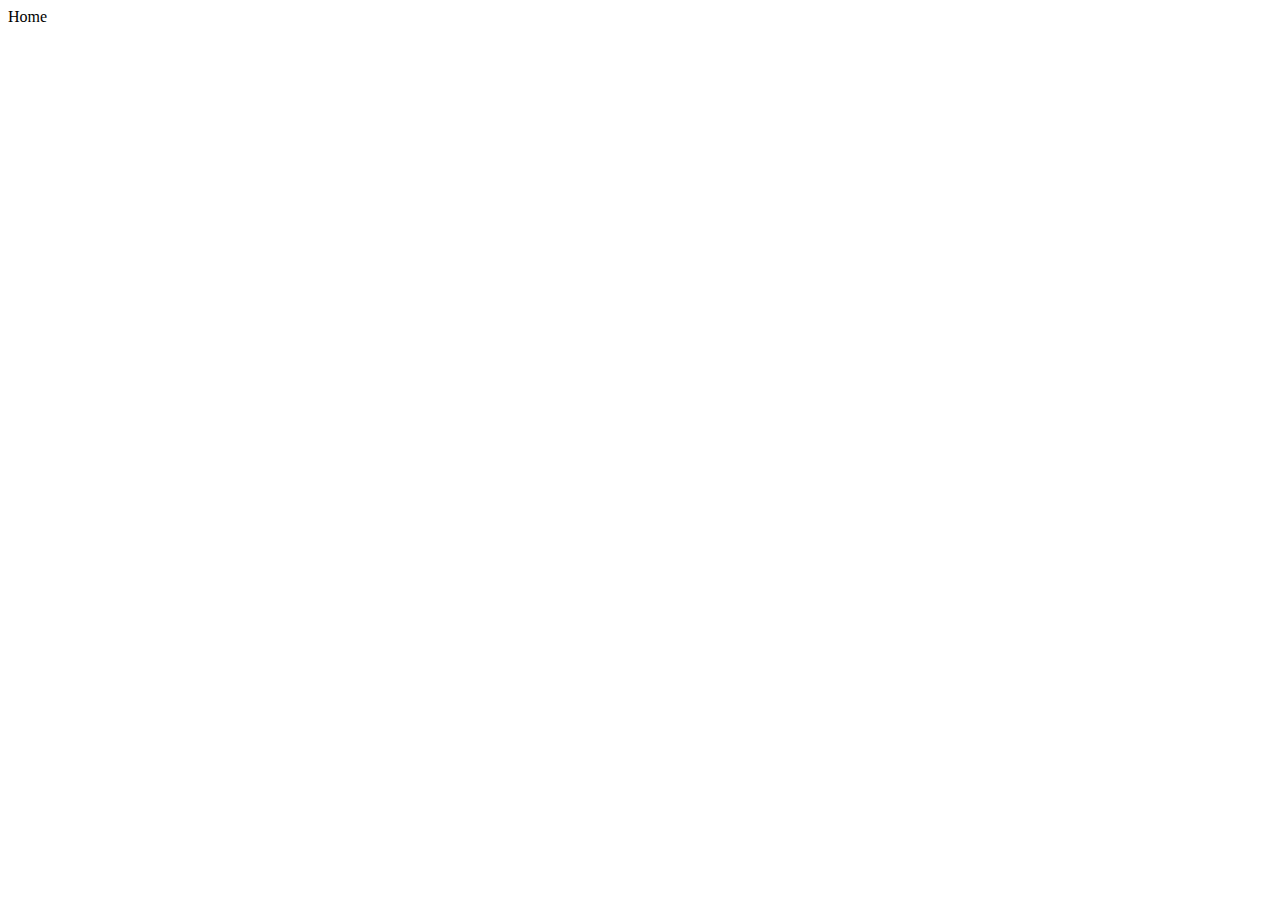
==== index.html @ a1fd58bc "Added html pages Added pages folder Added styles folder" ====
<!DOCTYPE html>
<html lang="en">
    <head>
        <meta charset="UTF-8"/>
        <meta name="viewport" content="width=device-width, initial-scale=1.0"/>
        <title>Moza R5 review</title>
    </head>
    <body>

        <header>Home</header>

    </body>
</html>
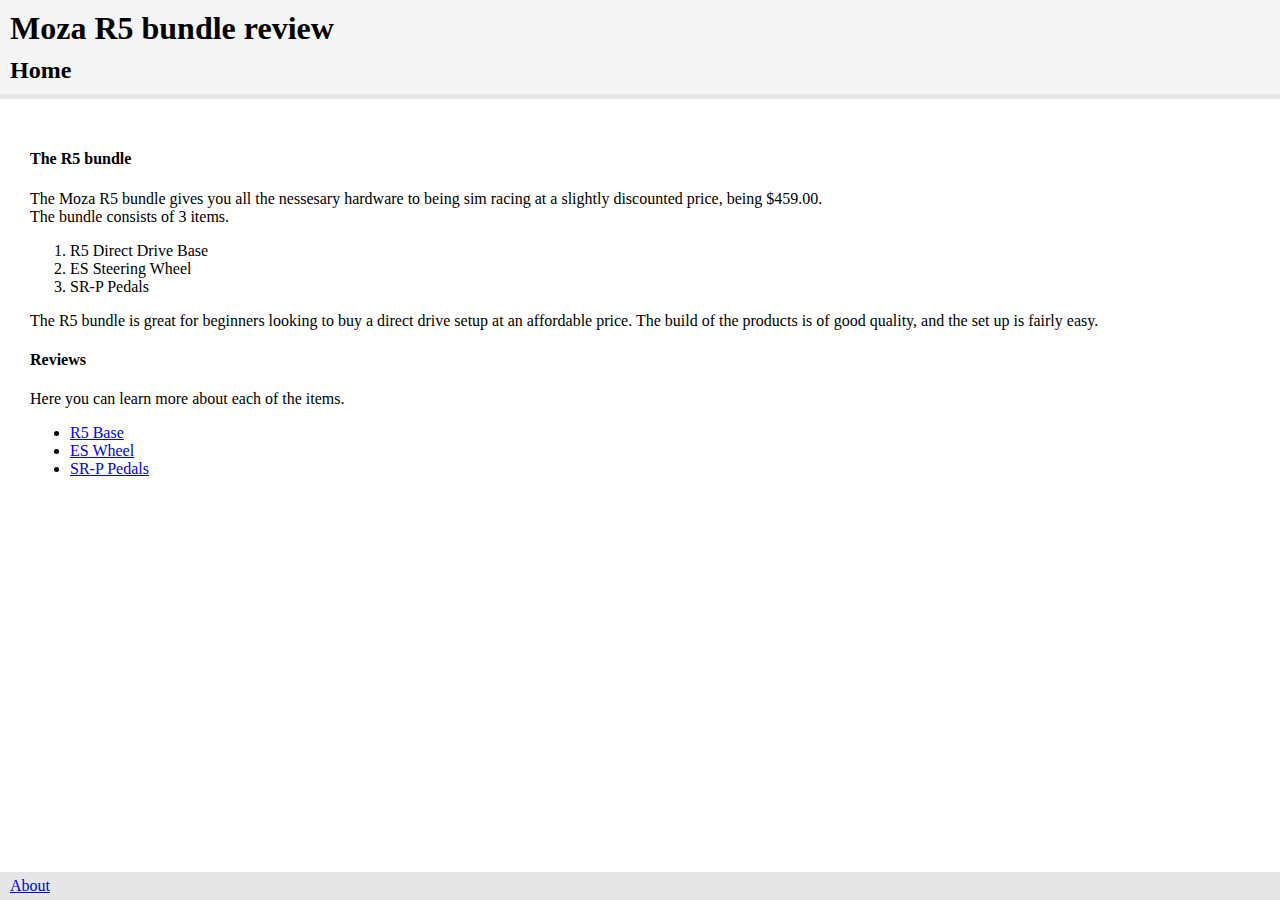
==== commit 1f2a1248: "Added and changed content" ====
--- a/index.html
+++ b/index.html
@@ -3,11 +3,53 @@
     <head>
         <meta charset="UTF-8"/>
         <meta name="viewport" content="width=device-width, initial-scale=1.0"/>
+        <link rel="stylesheet" href="styles/main.css" />
         <title>Moza R5 review</title>
     </head>
     <body>
 
-        <header>Home</header>
+        <header>
+            <h1>Moza R5 bundle review</h1>
+            <h2>Home</h2>
+        </header>
+
+        <main>
+            <section>
+                <article>
+                    <h4>The R5 bundle</h4>
+                    <p>The Moza R5 bundle gives you all the nessesary hardware to being sim racing at a slightly discounted price, being $459.00.<br>The bundle consists of 3 items.</p>
+                    <ol>
+                        <li>R5 Direct Drive Base</li>
+                        <li>ES Steering Wheel</li>
+                        <li>SR-P Pedals</li>
+                    </ol>
+                    <p>The R5 bundle is great for beginners looking to buy a direct drive setup at an affordable price. The build of the products is of good quality, and the set up is fairly easy.</p>
+                </article>
+                <article>
+                    <h4>Reviews</h4>
+                    <div>
+                        Here you can learn more about each of the items.
+                        <ul>
+                            <li>
+                                <a href="pages/r5_base.html">R5 Base</a>
+                            </li>
+                            <li>
+                                <a href="pages/es_wheel.html">ES Wheel</a>
+                            </li>
+                            <li>
+                                <a href="pages/sr-p_pedals.html">SR-P Pedals</a>
+                            </li>
+                        </ul>
+                    </div>
+                </article>
+            </section>
+        </main>
+
+        <footer>
+            <nav>
+                <a href="pages/about.html">About</a>
+            </nav>
+        </footer>
 
     </body>
 </html>--- a/styles/main.css
+++ b/styles/main.css
@@ -0,0 +1,40 @@
+body
+{
+    background-color: white;
+    margin: 0px;
+}
+
+header
+{
+    background-color: #f5f5f5;
+    border-bottom: 5px solid #e6e6e6;
+    padding: 10px;
+    margin: 0px;
+}
+
+main
+{
+    padding: 30px;
+}
+
+h1
+{
+    margin-top: 0px;
+    margin-bottom: 10px;
+}
+
+h2
+{
+    margin: 0px;
+}
+
+footer
+{
+    position: fixed;
+    bottom: 0px;
+    padding-left: 10px;
+    padding-right: 100%;
+    padding-top: 5px;
+    padding-bottom: 5px;
+    background-color: #e6e6e6;
+}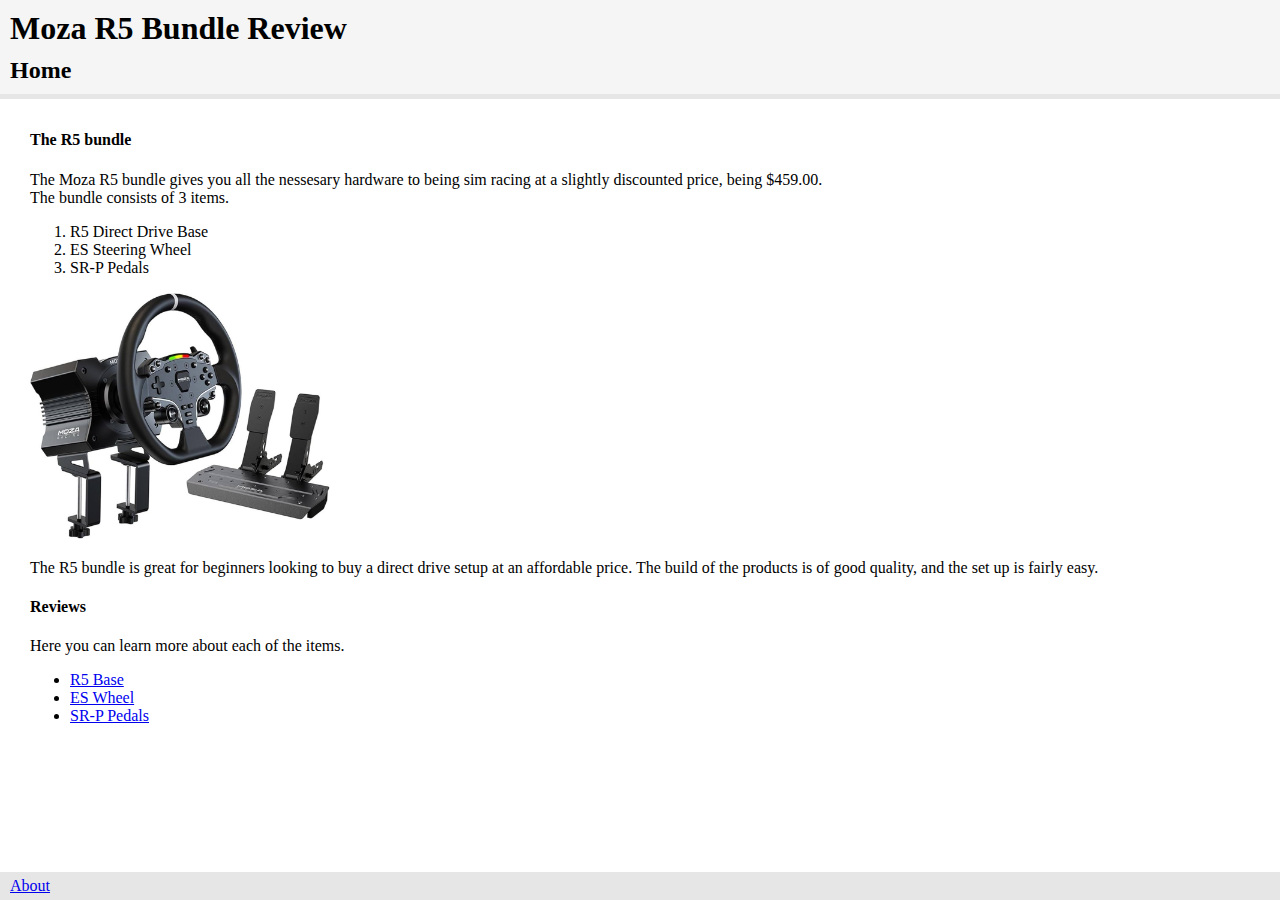
==== commit fc961ee9: "Moved image files to images folder Changed html files Changed css file" ====
--- a/index.html
+++ b/index.html
@@ -1,55 +1,66 @@
 <!DOCTYPE html>
 <html lang="en">
-    <head>
-        <meta charset="UTF-8"/>
-        <meta name="viewport" content="width=device-width, initial-scale=1.0"/>
-        <link rel="stylesheet" href="styles/main.css" />
-        <title>Moza R5 review</title>
-    </head>
-    <body>
 
-        <header>
-            <h1>Moza R5 bundle review</h1>
-            <h2>Home</h2>
-        </header>
+<head>
+    <meta charset="UTF-8" />
+    <meta name="viewport" content="width=device-width, initial-scale=1.0" />
+    <link rel="stylesheet" href="styles/main.css" />
+    <title>Moza R5 Review</title>
+    <style>
+        img {
+            width: 300px;
+        }
+    </style>
+</head>
 
-        <main>
-            <section>
-                <article>
-                    <h4>The R5 bundle</h4>
-                    <p>The Moza R5 bundle gives you all the nessesary hardware to being sim racing at a slightly discounted price, being $459.00.<br>The bundle consists of 3 items.</p>
-                    <ol>
-                        <li>R5 Direct Drive Base</li>
-                        <li>ES Steering Wheel</li>
-                        <li>SR-P Pedals</li>
-                    </ol>
-                    <p>The R5 bundle is great for beginners looking to buy a direct drive setup at an affordable price. The build of the products is of good quality, and the set up is fairly easy.</p>
-                </article>
-                <article>
-                    <h4>Reviews</h4>
-                    <div>
-                        Here you can learn more about each of the items.
-                        <ul>
-                            <li>
-                                <a href="pages/r5_base.html">R5 Base</a>
-                            </li>
-                            <li>
-                                <a href="pages/es_wheel.html">ES Wheel</a>
-                            </li>
-                            <li>
-                                <a href="pages/sr-p_pedals.html">SR-P Pedals</a>
-                            </li>
-                        </ul>
-                    </div>
-                </article>
-            </section>
-        </main>
+<body>
 
-        <footer>
-            <nav>
-                <a href="pages/about.html">About</a>
-            </nav>
-        </footer>
+    <header>
+        <h1>Moza R5 Bundle Review</h1>
+        <h2>Home</h2>
+    </header>
 
-    </body>
+    <main>
+        <section>
+            <article>
+                <h4>The R5 bundle</h4>
+                <p>The Moza R5 bundle gives you all the nessesary hardware to being sim racing at a slightly discounted
+                    price, being $459.00.<br>The bundle consists of 3 items.</p>
+                <ol>
+                    <li>R5 Direct Drive Base</li>
+                    <li>ES Steering Wheel</li>
+                    <li>SR-P Pedals</li>
+                </ol>
+                <img src="images/moza.jpg" alt="moza r5 bundle" />
+                <p>The R5 bundle is great for beginners looking to buy a direct drive setup at an affordable price. The
+                    build of the products is of good quality, and the set up is fairly easy.</p>
+            </article>
+            <article>
+                <h4>Reviews</h4>
+                <div>
+                    Here you can learn more about each of the items.
+                    <ul>
+                        <li>
+                            <a href="pages/r5_base.html">R5 Base</a>
+                        </li>
+                        <li>
+                            <a href="pages/es_wheel.html">ES Wheel</a>
+                        </li>
+                        <li>
+                            <a href="pages/sr-p_pedals.html">SR-P Pedals</a>
+                        </li>
+                    </ul>
+                </div>
+            </article>
+        </section>
+    </main>
+
+    <footer>
+        <nav>
+            <a href="pages/about.html">About</a>
+        </nav>
+    </footer>
+
+</body>
+
 </html>--- a/styles/main.css
+++ b/styles/main.css
@@ -6,15 +6,20 @@
 
 header
 {
+    position: fixed;
     background-color: #f5f5f5;
     border-bottom: 5px solid #e6e6e6;
     padding: 10px;
+    padding-right: 100%;
+    width: 100%;
     margin: 0px;
 }
 
 main
 {
-    padding: 30px;
+    padding-left: 30px;
+    padding-top: 110px;
+    padding-bottom: 50px;
 }
 
 h1
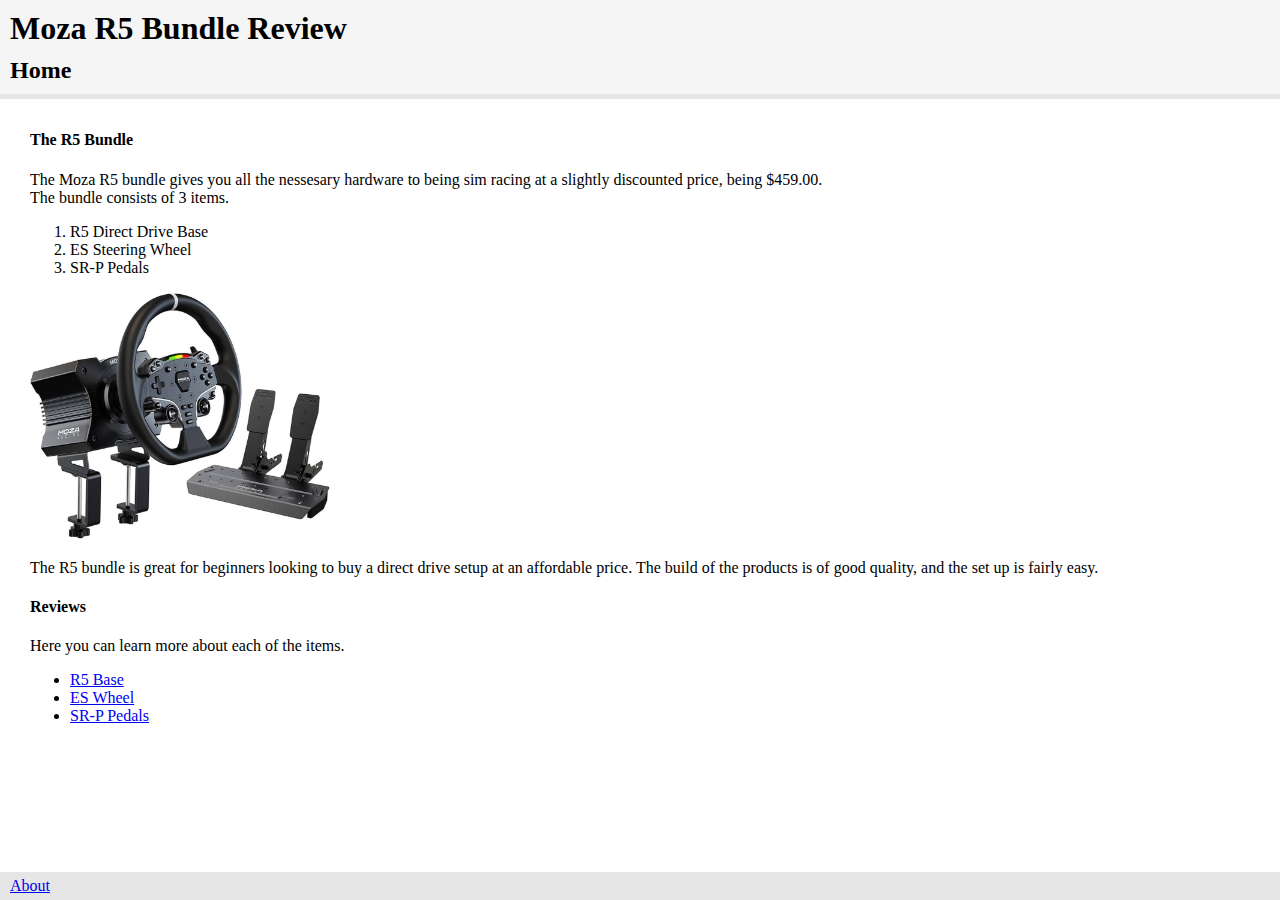
==== commit 712bc1fc: "Edited HTML files" ====
--- a/index.html
+++ b/index.html
@@ -23,7 +23,7 @@
     <main>
         <section>
             <article>
-                <h4>The R5 bundle</h4>
+                <h4>The R5 Bundle</h4>
                 <p>The Moza R5 bundle gives you all the nessesary hardware to being sim racing at a slightly discounted
                     price, being $459.00.<br>The bundle consists of 3 items.</p>
                 <ol>
